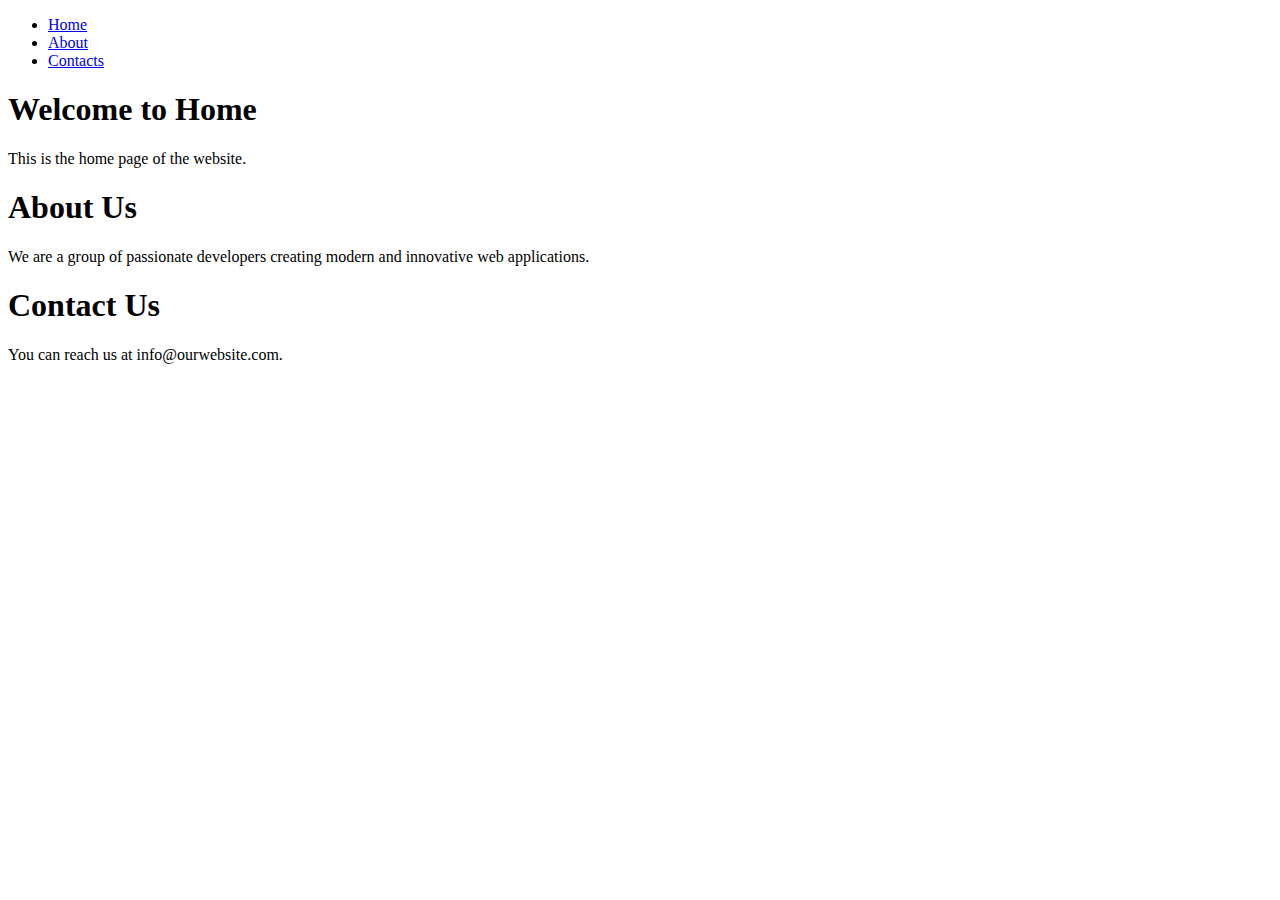
==== index.html @ fc0a9cff "first commit" ====
<!DOCTYPE html>
<html lang="en">
<head>
              <meta charset="UTF-8">
              <meta name="viewport" content="width=device-width, initial-scale=1.0">
              <link rel="stylesheet" href="style.css">
              <title>Nav bar</title>
</head>
<body>
              <header>
                     <nav>
                            <ul>
                                          <li><a href="/home">Home</a></li>
                                          <li><a href="/about">About</a></li>
                                          <li><a href="/contacts">Contacts</a></li>
                            

                            </ul>


                     </nav>  


              </header>
              <main>
                            <section id="home">
                                          <h1>Welcome to Home</h1>
                                          <p>This is the home page of the website.</p>
                                   </section>
       
                                   <section id="about">
                                          <h1>About Us</h1>
                                          <p>We are a group of passionate developers creating modern and innovative web applications.</p>
                                   </section>
       
                                   <section id="contacts">
                                          <h1>Contact Us</h1>
                                          <p>You can reach us at info@ourwebsite.com.</p>
                                   </section>            

              </main>



              
</body>
</html>
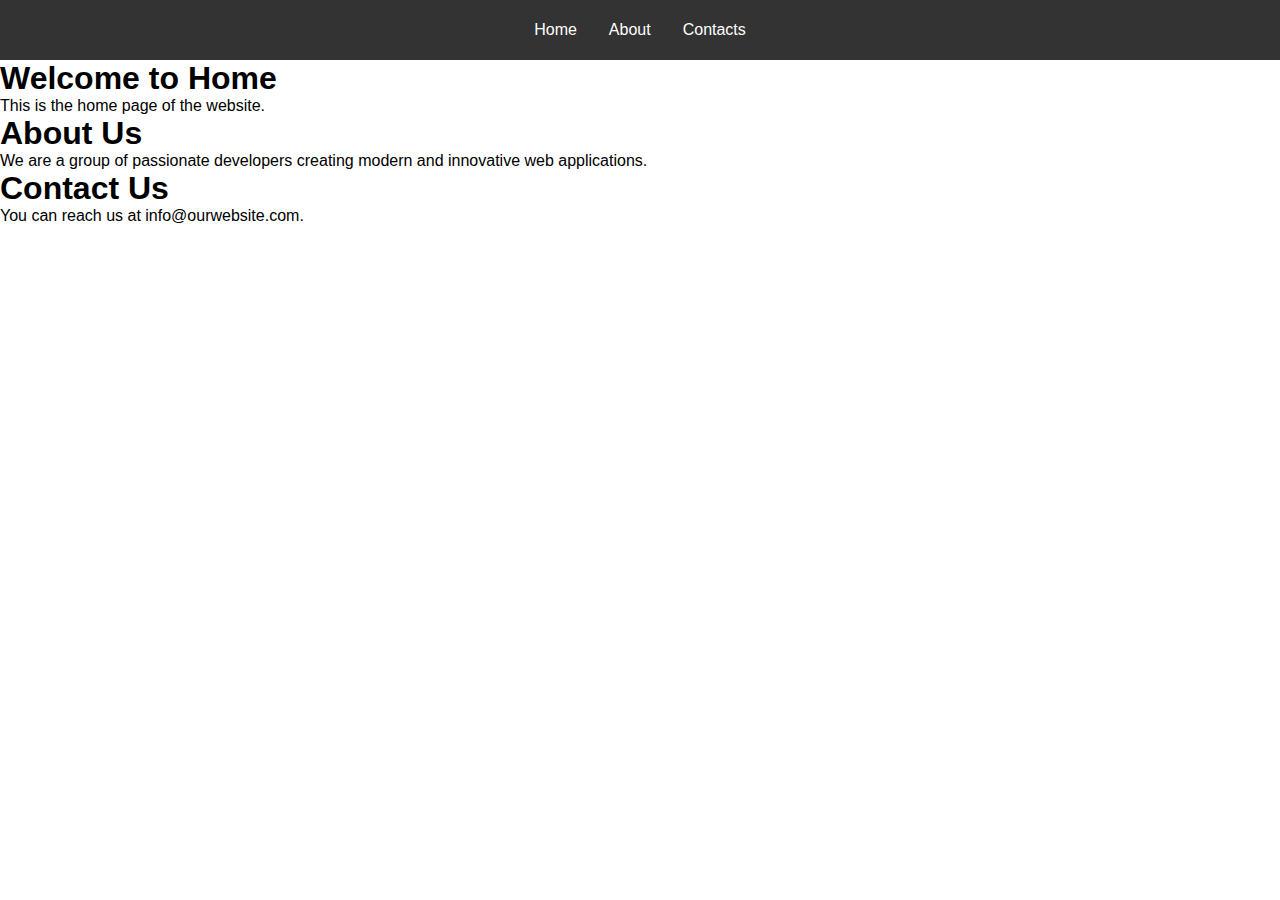
==== commit 0d414e94: "second commit" ====
--- a/index.html
+++ b/index.html
@@ -11,7 +11,7 @@
                      <nav>
                             <ul>
                                           <li><a href="/home">Home</a></li>
-                                          <li><a href="/about">About</a></li>
+                                          <li><a href="about.html">About</a></li>
                                           <li><a href="/contacts">Contacts</a></li>
                             
 
--- a/style.css
+++ b/style.css
@@ -0,0 +1,33 @@
+* {
+              padding: 0;
+              margin: 0;
+              box-sizing: border-box;
+          }
+  
+          body {
+              font-family: Arial, sans-serif;
+          }
+  
+          nav {
+              background-color: #333;
+              height: 60px;
+              display: flex;
+              justify-content: space-around;
+              align-items: center;
+          }
+  
+          nav ul {
+              list-style: none;
+              display: flex;
+          }
+  
+          nav ul li a {
+              color: white;
+              text-decoration: none;
+              padding: 8px 16px;
+          }
+  
+          nav ul li a:hover {
+              background-color: #ddd;
+              color: black;
+          }